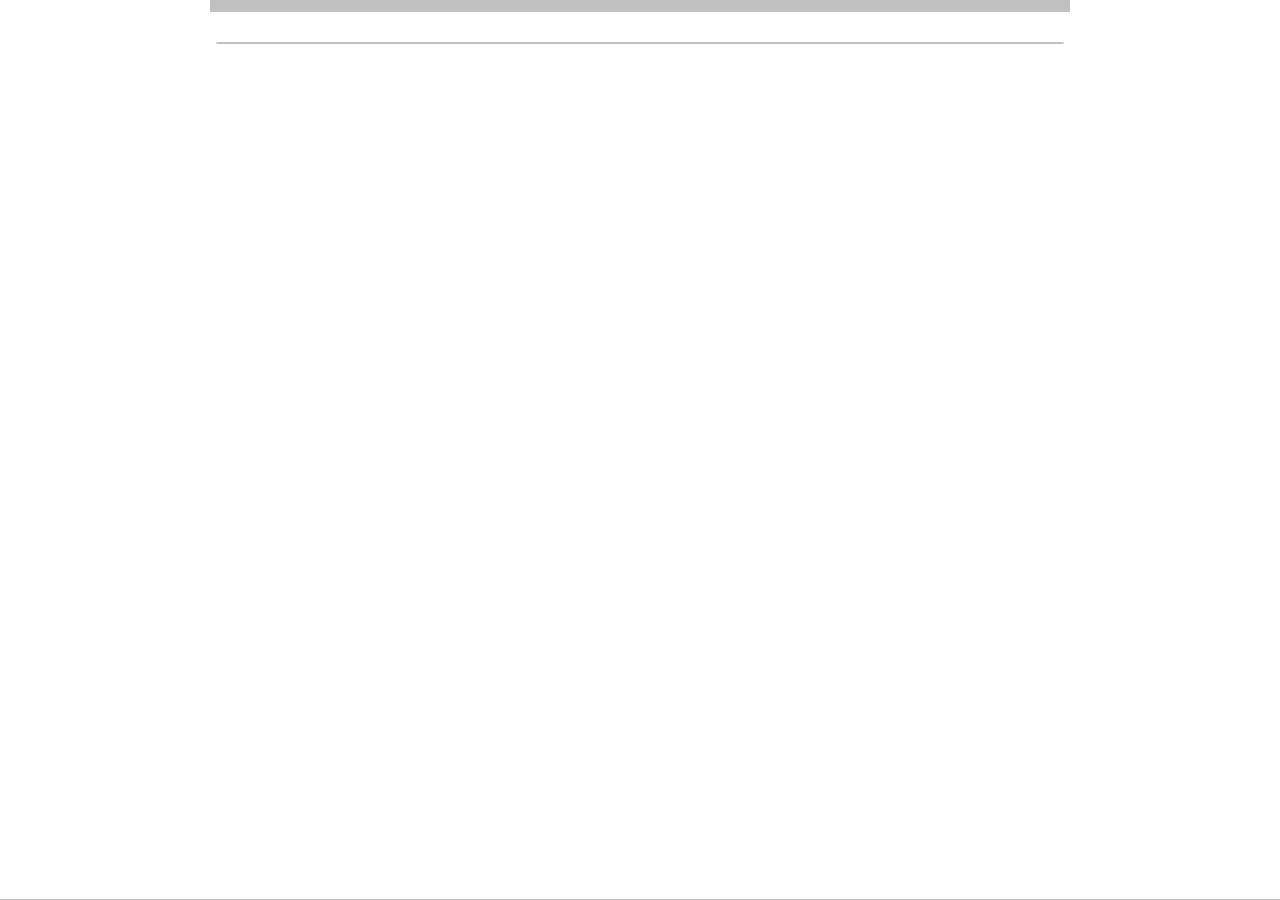
==== en/index.html @ c4cfa28d "finished footer" ====
<!DOCTYPE html>
<html lang="en">
<head>
    <meta charset="UTF-8">
    <meta http-equiv="Content-Type" content="text/html; charset=utf-8"/>
    <meta name="viewport" content="width=device-width, initial-scale=1.0">
    <link rel="stylesheet" href="../css/styles.css">
    <link rel="Shortcut icon" href="../img/logo.png"/>
    <title>Welcome</title>
</head>
<body>
    <!-- container -->
    <div class="container">
        <header></header>
        <nav></nav>
        <!-- main-contents -->
        <div class="main-contents">
        </div>
        <!-- main-contents ends -->
    </div>
    <!-- container ends -->
    <footer></footer>
</body>
<script src="./../js/jquery.js"></script>
<script src="./../js/main_en.js"></script>
<script>
$(document).ready(function () {
    $.post("./../php/header_en.php", function (data){
        $("header").html(data);    
    });

    $.post("./../php/nav_en.php", function (data){
        $("nav").html(data);
    });

    $.post("./../php/footer_en.php", function (data) {
        $("footer").html(data);
    });
});
</script>    
</html>
---- css/styles.css ----
@import url('https://fonts.googleapis.com/css?family=Audiowide&display=swap');

:root {
    --color1: #3c9258;
}

* {
    margin: 0px;
    padding: 0px;
}

body {
    background: #FFFFFF;
}

.big-logo {
    text-align: center;
}

.big-logo > img {
    width: 30%;
}

.big-logo > div {
    font-size: 3em;
    color: var(--color1);
}

.language-options {
    text-align: center;
}

.language-options > div {
    text-align: center;
    display: inline-block;
}

.language-options > div > ul > li {
    list-style: none;
    margin: 12px;
    text-align: left;
}

.language-options > div > ul > li > a {
    color: var(--color1);
    font-size: 1.5em;
}

header {
    padding: 6px;
    background: silver;
    color: #FFFFFF;
}

.wrap-header {
    display: flex;
    justify: space-between;
}

.wrap-header > div {
    width: 100%;
    padding: 6px;
}

.header-left-contents {
    display: flex;
}

.header-right-contents {
    text-align: right;    
}

.small-logo > a >  img {
    width: 36px;
    height: 36px;
}

.header-text {
    text-align: center;
}

.login-button {
    color: var(--color1);
    font-weight: bold;
}


.search {
    display: flex;
}

.nav-bar-contents > div:not(:first-of-type) {
    margin-left: 9px;
}

.form input{
    border: 3px solid var(--color1);
    border-radius: 6px 0px 0px 6px;
    outline: none;
    padding: 6px;
    width: 100%;
}

.search button {
    width: 39px;
    height: 36px;
}

.icon img {
    width: 39px;
    height: 36px;
    border-radius: 6px;
    cursor: pointer;
}

.icon-count {
    position: relative;
    background: red;
    float: right;
    top: 0;
    right: -3;
    margin-top: 6px;
    border-radius: 50%;
    color: white;
    padding: 3px;
}

nav {
    padding: 12px;
}

.nav-bar-contents {
    display: flex;
    justify-content: space-between;
}

.nav-menu {
    display: flex;
}

.notif-num {
    color: red;
    font-weight: bold;
}

#login-form {
    display: none;
}

.form {
    text-align: center;
}

.form-contents > div {
    margin-bottom: 12px;
}

.form-contents > div > input {
    padding: 6px;
}

.form-contents > div > textarea {
    resize: vertical;
    padding: 6px;
}

.form-contents > div > button {
    padding: 6px 18px;
    border-radius: 6px;
    background: var(--color1);
    color: white;
    box-shadow: 6px 6px 6px rgba(0, 0, 0, 0.6);
    border: 1px solid white;
}

.form-contents > div > button:active {
    box-shadow: 3px 3px 3px rgba(0, 0, 0, 0.3);
    color: blue;
}

.form-contents > div > button:disabled {
    background: silver;
    color: black;
}

.lead-banner img {
    width: 100%;
}

.main-contents {
    border: 1px solid silver;
    border-radius: 6px;
    margin: 6px;
}

.title {
    text-align: center;
}

footer {
    position: fixed;
    left: 0;
    bottom: 0;
    width: 100%;
    color: white;
    border-top: 1px solid silver;
    background: var(--color1);
}

.wrap-footer {
    display: flex;
    padding: 12px;
}

.wrap-footer > div {
    width: 100%;
}

.footer-logos {
    display: flex;
}

.footer-logos > div:not(:first-of-type) {
    margin-left: 18px;
}

.footer-logos > div > img {
    width: 36px;
}

.footer-right > div {
    margin: 12px 6px;
}

.footer-right > div > a {
    color: white;
    text-decoration: none;
}

.input-error {
    background: red;
    color: white;
}

.message {
    color: blue;
}

.error {
    color: red;
}
/*styles for computers */
@media screen and (min-width: 992px) {
    .container {
        margin: 0px 210px;
    }
}
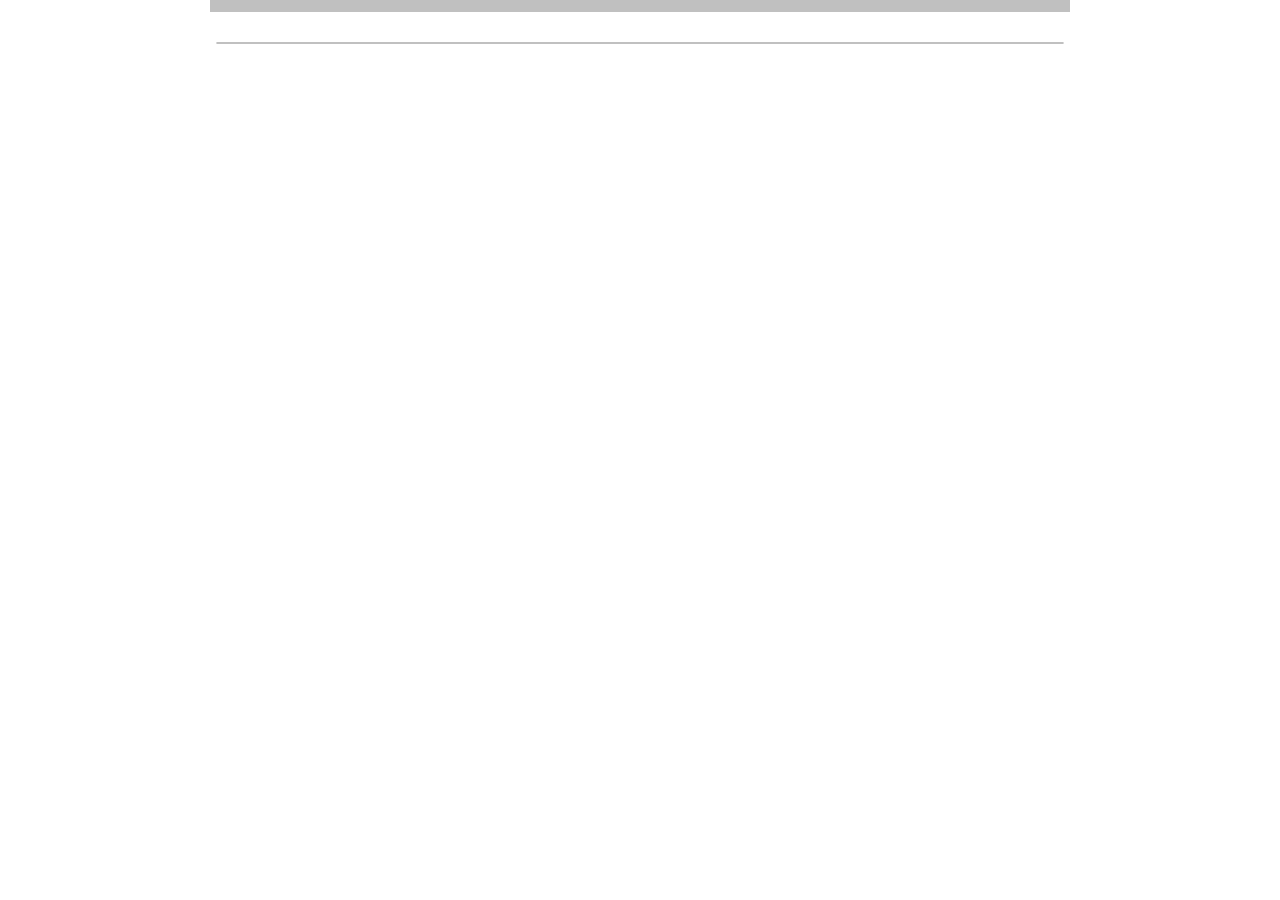
==== commit 903c04a1: "finished finalizing footer, login, signup" ====
--- a/en/index.html
+++ b/en/index.html
@@ -15,11 +15,12 @@
         <nav></nav>
         <!-- main-contents -->
         <div class="main-contents">
+            <section class="ads"></section>
         </div>
         <!-- main-contents ends -->
+        <footer></footer>
     </div>
     <!-- container ends -->
-    <footer></footer>
 </body>
 <script src="./../js/jquery.js"></script>
 <script src="./../js/main_en.js"></script>
@@ -33,6 +34,10 @@
         $("nav").html(data);
     });
 
+    $.post("./../php/ad-banner.php", function (data){
+        $(".ads").append(data);
+    });
+
     $.post("./../php/footer_en.php", function (data) {
         $("footer").html(data);
     });
--- a/css/styles.css
+++ b/css/styles.css
@@ -11,6 +11,10 @@
 
 body {
     background: #FFFFFF;
+}
+
+.container {
+    margin-bottom: 210px;
 }
 
 .big-logo {
@@ -84,7 +88,6 @@
     font-weight: bold;
 }
 
-
 .search {
     display: flex;
 }
@@ -98,6 +101,9 @@
     border-radius: 6px 0px 0px 6px;
     outline: none;
     padding: 6px;
+}
+
+.search input {
     width: 100%;
 }
 
@@ -186,7 +192,6 @@
 .lead-banner img {
     width: 100%;
 }
-
 .main-contents {
     border: 1px solid silver;
     border-radius: 6px;
@@ -197,19 +202,23 @@
     text-align: center;
 }
 
-footer {
+.banner-container {
+    text-align: center;
+}
+
+.banner-container > a > img {
+    width: 100%;
+}
+
+.wrap-footer {
+    margin-top: 30px;
     position: fixed;
-    left: 0;
     bottom: 0;
-    width: 100%;
-    color: white;
-    border-top: 1px solid silver;
+    display: flex;
+    padding: 12px;
+    color: white;
     background: var(--color1);
-}
-
-.wrap-footer {
-    display: flex;
-    padding: 12px;
+    width: 100%;
 }
 
 .wrap-footer > div {
@@ -224,7 +233,7 @@
     margin-left: 18px;
 }
 
-.footer-logos > div > img {
+.footer-logos > div > a > img {
     width: 36px;
 }
 
@@ -240,6 +249,10 @@
 .input-error {
     background: red;
     color: white;
+}
+
+.pointer {
+    cursor: pointer;
 }
 
 .message {
@@ -254,4 +267,8 @@
     .container {
         margin: 0px 210px;
     }
+
+    .banner-container > a > img {
+        width: 50%;
+    }
 }    
